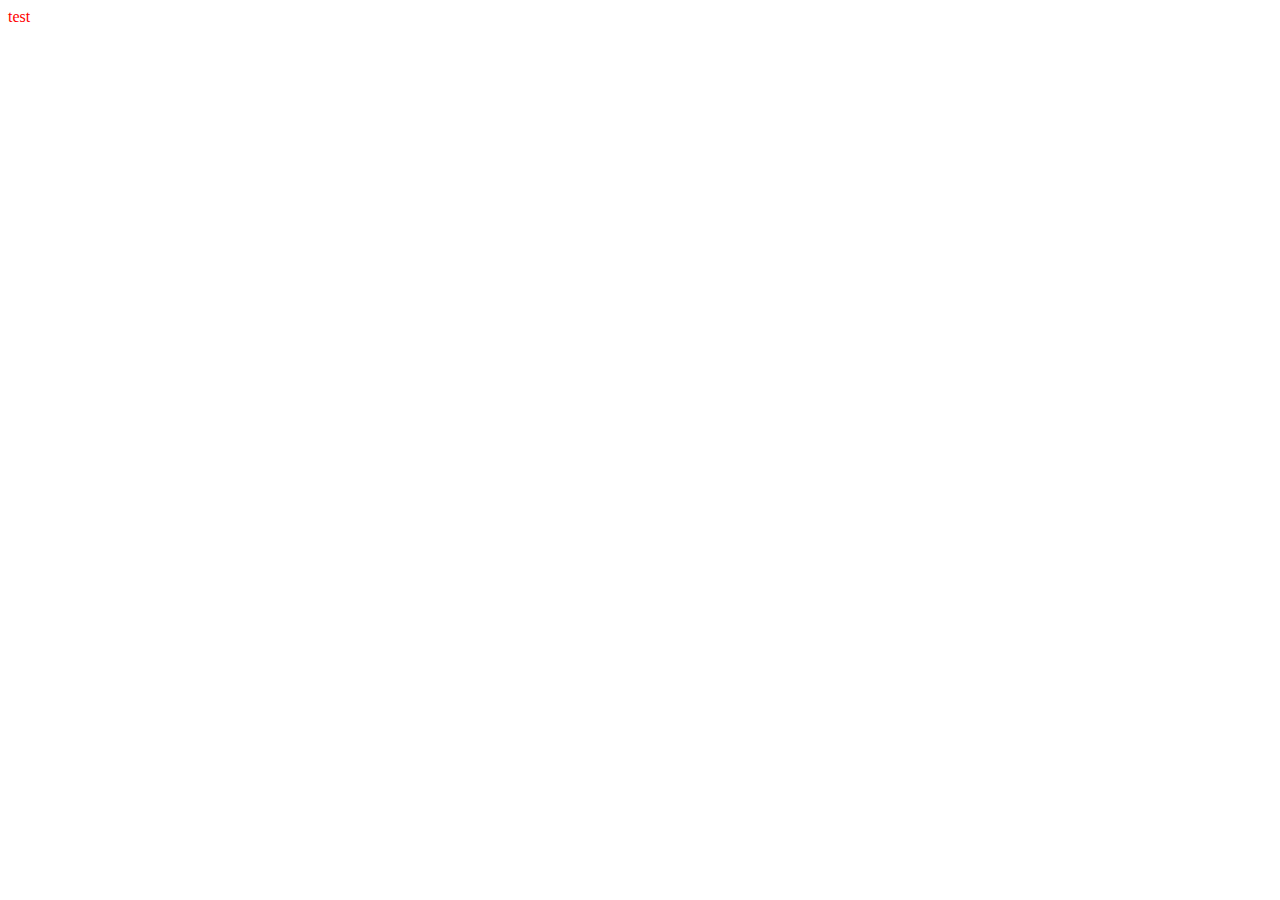
==== index.html @ aacee22c "initialize git repository" ====
<!DOCTYPE html>
<html lang="en">
<head>
    <meta charset="UTF-8">
    <meta http-equiv="X-UA-Compatible" content="IE=edge">
    <meta name="viewport" content="width=device-width, initial-scale=1.0">
    <title>Document</title>
</head>
<body> 
    test
    <link rel="stylesheet" href="styles.css">
    
</body>
</html>
---- styles.css ----
*{
 color: red;
}
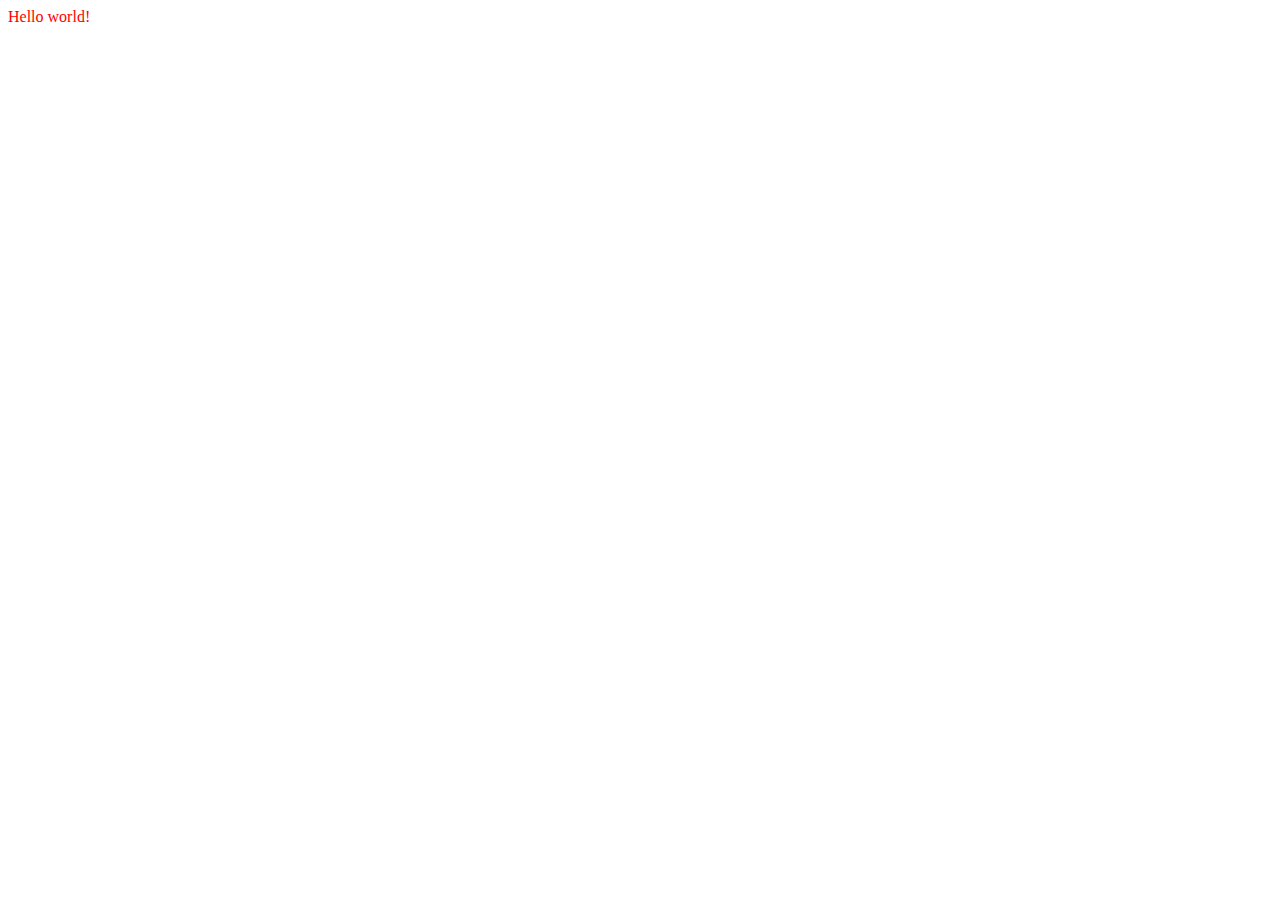
==== commit 76b3bc56: "test again" ====
--- a/index.html
+++ b/index.html
@@ -7,7 +7,8 @@
     <title>Document</title>
 </head>
 <body> 
-    test
+    Hello world!
+
     <link rel="stylesheet" href="styles.css">
     
 </body>
